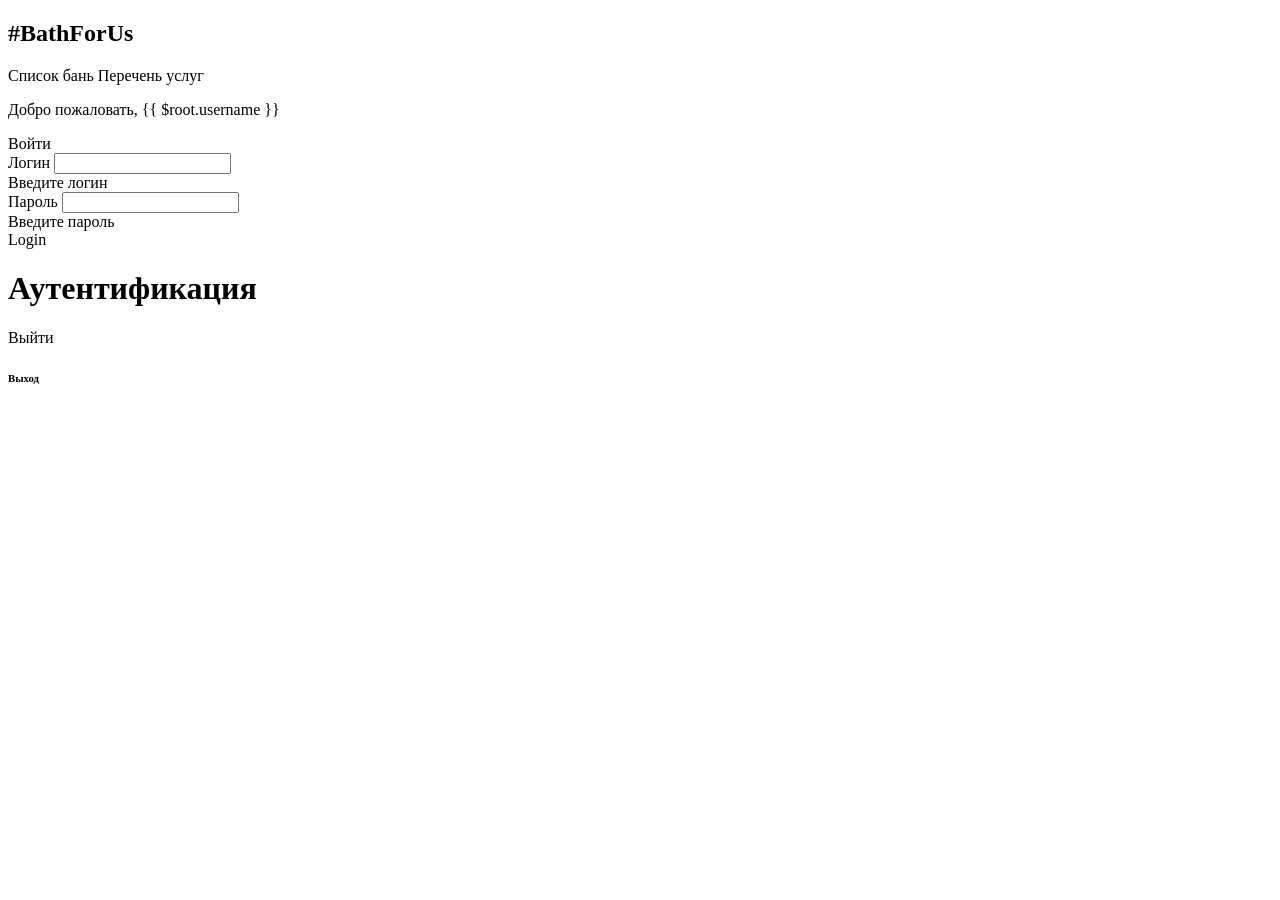
==== src/main/webapp/static/index.html @ 300486ba "add text angular editor" ====
﻿<!DOCTYPE html>
<html lang="en" ng-app="myApp">
<head>
    <meta charset="UTF-8">
    <title>Бани для нас</title>
    <link rel="icon" type="image/ico" href="static/img/broom.ico"/>
    <link href='https://fonts.googleapis.com/css?family=Marck+Script' rel='stylesheet' type='text/css'>

    <link rel="stylesheet" href="static/bower_components/angular-material/angular-material.min.css">
    <link rel="stylesheet" href="static/bower_components/angular-material-data-table/dist/md-data-table.min.css">
    <link rel="stylesheet" href="static/css/style.css">


    <script src="static/bower_components/jquery/dist/jquery.min.js"></script>
    <script src="static/bower_components/angular/angular.min.js"></script>
    <script src="static/bower_components/angular-route/angular-route.min.js"></script>
    <script src="static/bower_components/angular-animate/angular-animate.min.js"></script>
    <script src="static/bower_components/angular-aria/angular-aria.min.js"></script>
    <script src="static/bower_components/angular-messages/angular-messages.min.js"></script>
    <script src="static/bower_components/angular-cookies/angular-cookies.min.js"></script>
    <script src="static/bower_components/angular-material/angular-material.min.js"></script>
    <script src="static/bower_components/angular-material-data-table/dist/md-data-table.js"></script> <!-- min. -->

    <script src="static/js/app.js"></script>
    <script src="static/js/libs/textAngular.min.js"></script>
    <script src="static/js/libs/angular-sanitize.min.js"></script>

    <script src="static/js/controller/BathListCtrl.js"></script>
    <script src="static/js/controller/BathDetailDialogCtrl.js"></script>
    <script src="static/js/controller/BathAddDialogCtrl.js"></script>
    <script src="static/js/controller/ServiceAddDialogCtrl.js"></script>
    <script src="static/js/controller/ServiceListCtrl.js"></script>
    <script src="static/js/controller/MainMenuCtrl.js"></script>
    <script src="static/js/controller/LoginCtrl.js"></script>
    <script src="static/js/service/BathRepositoryFactory.js"></script>
    <script src="static/js/service/ServiceRepositoryFactory.js"></script>

</head>
<body>

<md-toolbar ng-controller="MainMenuCtrl" layout="row" class="md-whiteframe-z1">
    <div class="md-toolbar-tools">

        <md-button class="md-icon-button logo" ng-click="goto('/bathes')">
            <md-icon md-svg-icon="broom"></md-icon>
        </md-button>

        <h2 class="logo-text">#BathForUs</h2>

        <md-button aria-label="Список бань" ng-click="goto('/bathes')">
            <span ng-class="setClassByUrl('md-subhead', '/bathes')">Список бань</span>
        </md-button>

        <md-button aria-label="Перечень услуг" ng-click="goto('/services')">
            <span ng-class="setClassByUrl('md-subhead', '/services')">Перечень услуг</span>
        </md-button>

        <span flex></span>

        <p class="md-body-1" ng-show="$root.username">Добро пожаловать, {{ $root.username }}</p>

        <md-menu ng-controller="LoginCtrl" ng-hide="$root.username">
            <md-button aria-label="Войти" ng-click="$mdOpenMenu($event)">
                Войти
            </md-button>

            <md-menu-content>
                <md-content layout-gt-sm="column" layout-padding>
                    <div ng-form name="loginForm">

                        <md-input-container class="md-block flex-gt-sm">
                            <label>Логин</label>
                            <input name="login" ng-model="user.login" class="md-input" required
                                   ng-disabled="loginInProgress">
                            <div ng-messages="loginForm.login.$error" md-auto-hide="false">
                                <div ng-message="required">
                                    Введите логин
                                </div>
                            </div>
                        </md-input-container>

                        <md-input-container class="md-block flex-gt-sm" ng-disabled="loginInProgress">
                            <label>Пароль</label>
                            <input name="password" ng-model="user.password" type="password" class="md-input"
                                   required
                                   ng-disabled="loginInProgress">
                            <div ng-messages="loginForm.password.$error" md-auto-hide="false">
                                <div ng-message="required">
                                    Введите пароль
                                </div>
                            </div>
                        </md-input-container>

                        <div layout="row" layout-sm="column" layout-margin>
                            <md-button md-prevent-menu-close ng-click="login()" class="md-raised md-primary" flex
                                       ng-disabled="loginForm.login.$invalid || loginForm.password.$invalid"
                                       ng-hide="loginInProgress">
                                Login
                            </md-button>
                            <div layout="row" ng-show="loginInProgress" layout-align="start center">
                                <md-progress-circular md-mode="indeterminate"></md-progress-circular>
                                <h1 class="md-caption">Аутентификация</h1>
                            </div>
                        </div>
                    </div>
                </md-content>
            </md-menu-content>
        </md-menu>

        <span ng-controller="LoginCtrl" ng-show="$root.username">
            <md-menu ng-hide="logoutInProgress">
                <md-button aria-label="Выйти" ng-click="logout()" ng-disabled="logoutInProgress">
                    Выйти
                </md-button>
                <md-menu-content></md-menu-content>
            </md-menu>
            <span layout="row" layout-align="center center" ng-show="logoutInProgress">
                <md-progress-circular md-mode="indeterminate" class="md-hue-1"></md-progress-circular>
                <h6 class="md-caption">Выход</h6>
            </span>
        </span>

        <span></span>

    </div>
</md-toolbar>

<div ng-view></div>

</body>
</html>
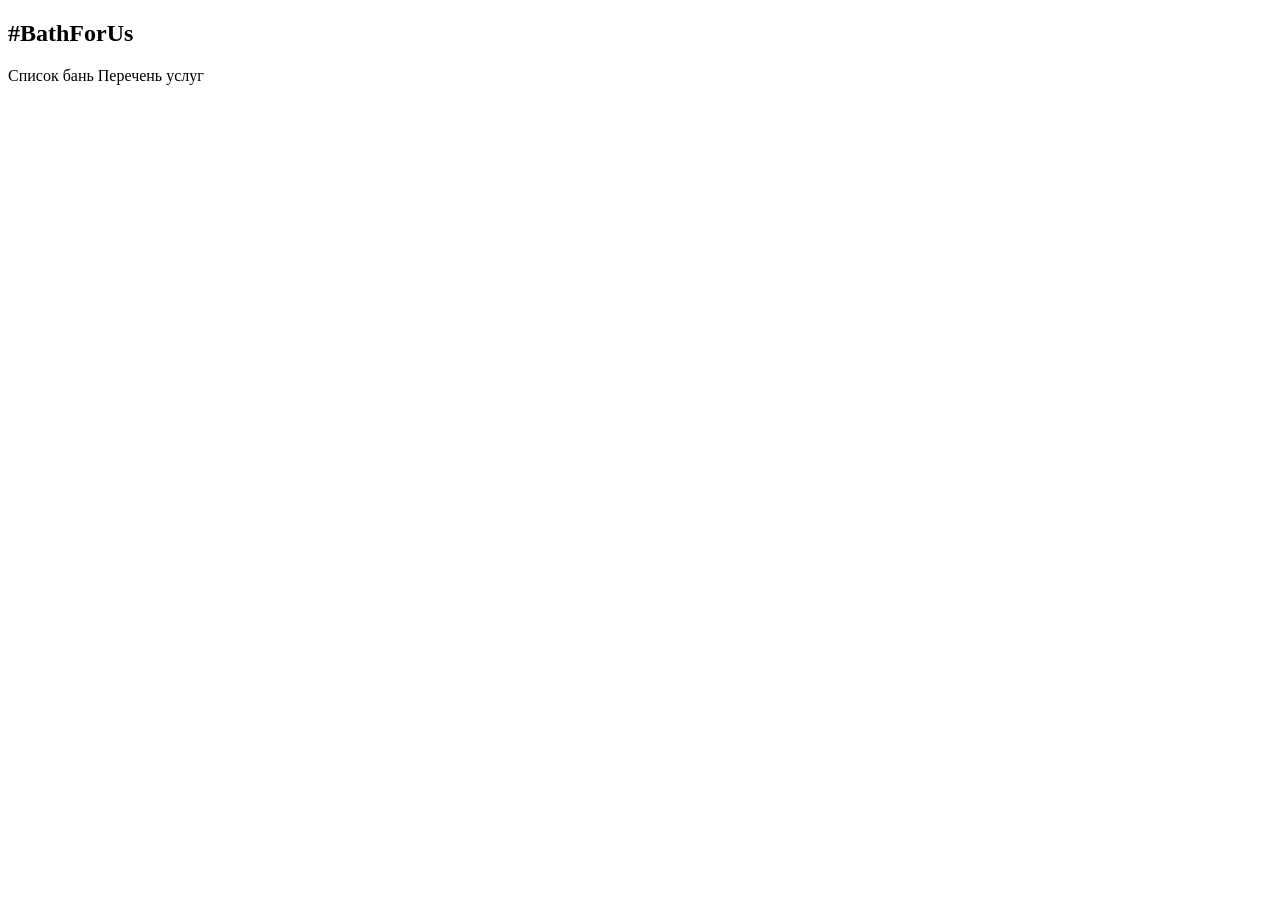
==== commit 402bd5c5: "Merge pull request #5 from Natashka92/master master" ====
--- a/src/main/webapp/static/index.html
+++ b/src/main/webapp/static/index.html
@@ -31,10 +31,14 @@
     <script src="static/js/controller/ServiceAddDialogCtrl.js"></script>
     <script src="static/js/controller/ServiceListCtrl.js"></script>
     <script src="static/js/controller/MainMenuCtrl.js"></script>
-    <script src="static/js/controller/LoginCtrl.js"></script>
+
+    <script src="static/js/directive/OwnSignPanel.js"></script>
+    <script src="static/js/directive/OwnRateBox.js"></script>
+
     <script src="static/js/service/BathRepositoryFactory.js"></script>
     <script src="static/js/service/ServiceRepositoryFactory.js"></script>
-
+    <script src="static/js/service/ToastFactory.js"></script>
+    <script src="static/js/service/FocusFactory.js"></script>
 </head>
 <body>
 
@@ -57,70 +61,7 @@
 
         <span flex></span>
 
-        <p class="md-body-1" ng-show="$root.username">Добро пожаловать, {{ $root.username }}</p>
-
-        <md-menu ng-controller="LoginCtrl" ng-hide="$root.username">
-            <md-button aria-label="Войти" ng-click="$mdOpenMenu($event)">
-                Войти
-            </md-button>
-
-            <md-menu-content>
-                <md-content layout-gt-sm="column" layout-padding>
-                    <div ng-form name="loginForm">
-
-                        <md-input-container class="md-block flex-gt-sm">
-                            <label>Логин</label>
-                            <input name="login" ng-model="user.login" class="md-input" required
-                                   ng-disabled="loginInProgress">
-                            <div ng-messages="loginForm.login.$error" md-auto-hide="false">
-                                <div ng-message="required">
-                                    Введите логин
-                                </div>
-                            </div>
-                        </md-input-container>
-
-                        <md-input-container class="md-block flex-gt-sm" ng-disabled="loginInProgress">
-                            <label>Пароль</label>
-                            <input name="password" ng-model="user.password" type="password" class="md-input"
-                                   required
-                                   ng-disabled="loginInProgress">
-                            <div ng-messages="loginForm.password.$error" md-auto-hide="false">
-                                <div ng-message="required">
-                                    Введите пароль
-                                </div>
-                            </div>
-                        </md-input-container>
-
-                        <div layout="row" layout-sm="column" layout-margin>
-                            <md-button md-prevent-menu-close ng-click="login()" class="md-raised md-primary" flex
-                                       ng-disabled="loginForm.login.$invalid || loginForm.password.$invalid"
-                                       ng-hide="loginInProgress">
-                                Login
-                            </md-button>
-                            <div layout="row" ng-show="loginInProgress" layout-align="start center">
-                                <md-progress-circular md-mode="indeterminate"></md-progress-circular>
-                                <h1 class="md-caption">Аутентификация</h1>
-                            </div>
-                        </div>
-                    </div>
-                </md-content>
-            </md-menu-content>
-        </md-menu>
-
-        <span ng-controller="LoginCtrl" ng-show="$root.username">
-            <md-menu ng-hide="logoutInProgress">
-                <md-button aria-label="Выйти" ng-click="logout()" ng-disabled="logoutInProgress">
-                    Выйти
-                </md-button>
-                <md-menu-content></md-menu-content>
-            </md-menu>
-            <span layout="row" layout-align="center center" ng-show="logoutInProgress">
-                <md-progress-circular md-mode="indeterminate" class="md-hue-1"></md-progress-circular>
-                <h6 class="md-caption">Выход</h6>
-            </span>
-        </span>
-
-        <span></span>
+        <own-sign-panel></own-sign-panel>
 
     </div>
 </md-toolbar>
